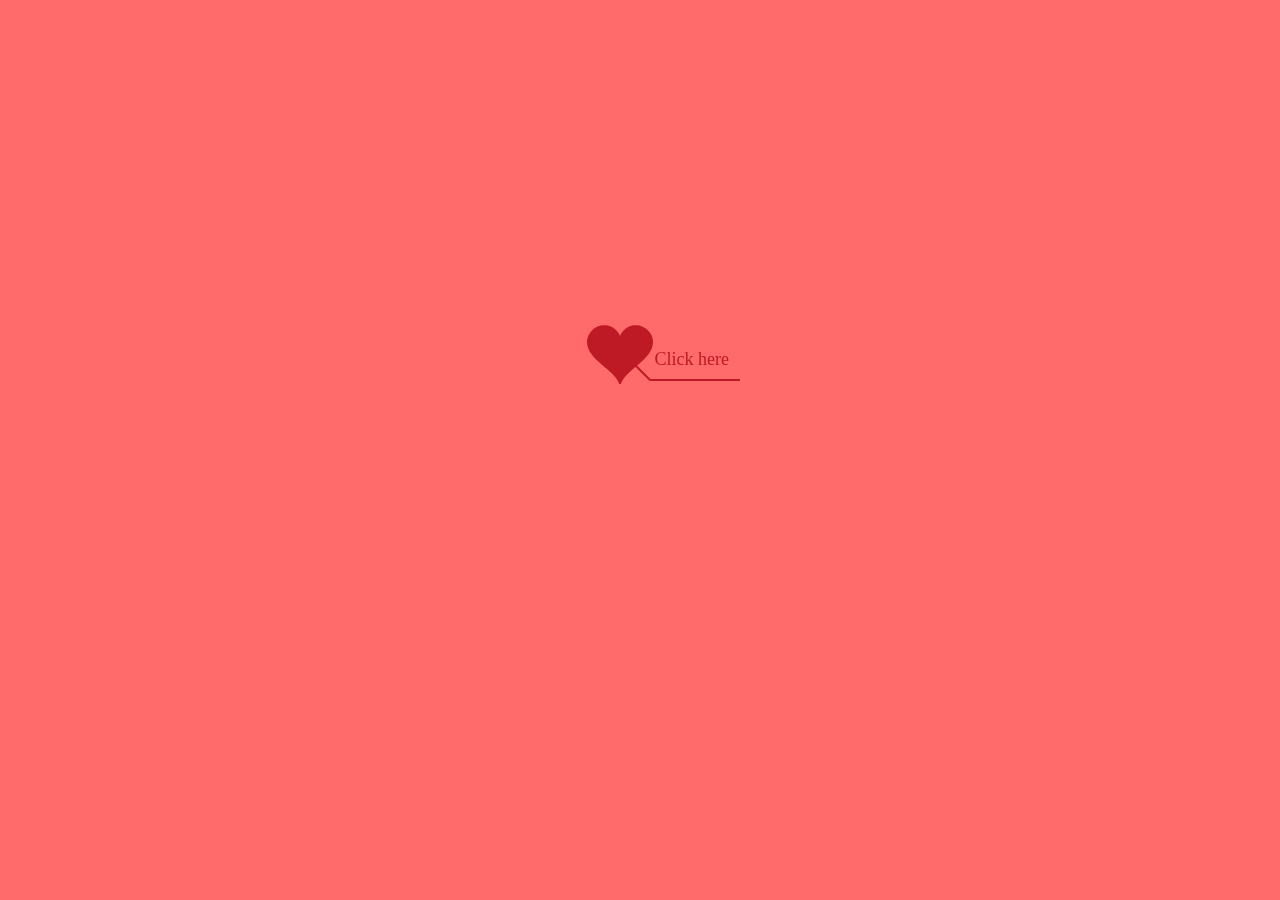
==== birthday/hippy.html @ 3841ef1c "add birthday" ====
﻿<!DOCTYPE html>

<html xml:lang="en" xmlns="http://www.w3.org/1999/xhtml">
<head>
<meta http-equiv="Content-Type" content="text/html; charset=UTF-8">
<title>生日快乐泽泽</title>
<link type="text/css" rel="stylesheet" href="renxi/default.css">
<script type="text/javascript" src="renxi/jquery.min.js"></script>
<script type="text/javascript" src="renxi/jscex.min.js"></script>
<script type="text/javascript" src="renxi/jscex-parser.js"></script>
<script type="text/javascript" src="renxi/jscex-jit.js"></script>
<script type="text/javascript" src="renxi/jscex-builderbase.min.js"></script>
<script type="text/javascript" src="renxi/jscex-async.min.js"></script>
<script type="text/javascript" src="renxi/jscex-async-powerpack.min.js"></script>
<script type="text/javascript" src="renxi/functions.js" charset="utf-8"></script>
<script type="text/javascript" src="renxi/love.js" charset="utf-8"></script>
<style type="text/css">
<!--
.STYLE1 {
	color: #666666
}
-->
</style>
</head>
<body>
<audio autoplay="autoplay" loop="loop" height="100" width="100">
            <source src="hippybirthday.mp3" type="audio/mp3" />
            <source src="hippybirthday.ogg" type="audio/ogg" />
            <embed height="100" width="100" src="hippybirthday.mp3" />
</audio>
<div id="main">
  <div id="error">本页面采用HTML5编辑，目前您的浏览器无法显示，请换成谷歌(<a href="http://www.google.cn/chrome/intl/zh-CN/landing_chrome.html?hl=zh-CN&brand=CHMI">Chrome</a>)或者火狐(<a href="http://firefox.com.cn/download/">Firefox</a>)浏览器，或者其他游览器的最新版本。</div>
  <div id="wrap">
    <div id="text">
      <div id="code"> <font color="#FF0000"> <span class="say">亲爱的泽泽，我爱你</span><br>
        <span class="say"> </span><br>
        <span class="say"> 我知道我没有好好表白，</span><br>
        <span class="say"> </span><br>
        <span class="say"> 我知道好久没有陪着你，</span><br>
        <span class="say"> </span><br>
        <span class="say"> 我知道我不会甜言蜜语，</span><br>
        <span class="say"> </span><br>
        <span class="say"> 我知道我有太多的不好，</span><br>
        <span class="say"> </span><br>
        <span class="say"> 但是我从看你的第一眼，</span><br>
        <span class="say"> </span><br>
        <span class="say"> 就已经喜欢上了泽泽，</span><br>
        <span class="say"> </span><br>
        <span class="say">你说我不给你讲好多事情，</span><br>
            <span class="say"> </span><br>             
            <span class="say"> 有些东西因为越在乎所以越怕失去</span><br>
            <span class="say"> </span><br>
        <span class="say">因为我太爱你了，所以我害怕失去你</span><br>
                <span class="say"> </span><br>
        <span class="say">因为我太爱你了，所以不想你不快乐</span><br>
                <span class="say"> </span><br>
        <span class="say">希望可以执子之手，与子偕老</span><br>
                <span class="say"> </span><br>
        <span class="say">在这特殊的日子，祝亲爱的生日快乐</span><br>
        <span class="say"> </span><br>
         <span class="say">永远十八岁，永远是我的宝宝</span><br>
        <span class="say"> </span><br>
        <span class="say">如果上天让我许三个愿望，</span><br>
        <span class="say"> </span><br>
                <span class="say">第一个是今生今世和你在一起， </span><br>
             <span class="say"> </span><br>
             <span class="say"> 第二个是再生再世和你在一起，</span><br>
             <span class="say"> </span><br>
             <span class="say">第三个是永生永世和你不分离 </span><br>
        <span class="say"><span class="space"></span> -- 爱你的老公</span> </font>
            <br />
            <br />
        </p>
      </div>
    </div>
    
    
    <div id="clock-box"> <span class="STYLE1"></span><font color="#FF4500">亲爱的宝宝，我爱你</font> <span class="STYLE1">认识你已经是……</span>
      <div id="clock"></div>
    </div>
    <canvas id="canvas" width="1100" height="680"></canvas>
  </div>
</div>
<script>
    </script>
<script>
    (function () {
        var canvas = $('#canvas');

        if (!canvas[0].getContext) {
            $("#error").show();
            return false;
        }

        var width = canvas.width();
        var height = canvas.height();
        canvas.attr("width", width);
        canvas.attr("height", height);
        var opts = {
            seed: {
                x: width / 2 - 20,
                color: "rgb(190, 26, 37)",
                scale: 2
            },
            branch: [
                [535, 680, 570, 250, 500, 200, 30, 100, [
                    [540, 500, 455, 417, 340, 400, 13, 100, [
                        [450, 435, 434, 430, 394, 395, 2, 40]
                    ]],
                    [550, 445, 600, 356, 680, 345, 12, 100, [
                        [578, 400, 648, 409, 661, 426, 3, 80]
                    ]],
                    [539, 281, 537, 248, 534, 217, 3, 40],
                    [546, 397, 413, 247, 328, 244, 9, 80, [
                        [427, 286, 383, 253, 371, 205, 2, 40],
                        [498, 345, 435, 315, 395, 330, 4, 60]
                    ]],
                    [546, 357, 608, 252, 678, 221, 6, 100, [
                        [590, 293, 646, 277, 648, 271, 2, 80]
                    ]]
                ]]
            ],
            bloom: {
                num: 700,
                width: 1080,
                height: 650,
            },
            footer: {
                width: 1200,
                height: 5,
                speed: 10,
            }
        }

        var tree = new Tree(canvas[0], width, height, opts);
        var seed = tree.seed;
        var foot = tree.footer;
        var hold = 1;

        canvas.click(function (e) {
            var offset = canvas.offset(), x, y;
            x = e.pageX - offset.left;
            y = e.pageY - offset.top;
            if (seed.hover(x, y)) {
                hold = 0;
                canvas.unbind("click");
                canvas.unbind("mousemove");
                canvas.removeClass('hand');
            }
        }).mousemove(function (e) {
            var offset = canvas.offset(), x, y;
            x = e.pageX - offset.left;
            y = e.pageY - offset.top;
            canvas.toggleClass('hand', seed.hover(x, y));
        });

        var seedAnimate = eval(Jscex.compile("async", function () {
            seed.draw();
            while (hold) {
                $await(Jscex.Async.sleep(10));
            }
            while (seed.canScale()) {
                seed.scale(0.95);
                $await(Jscex.Async.sleep(10));
            }
            while (seed.canMove()) {
                seed.move(0, 2);
                foot.draw();
                $await(Jscex.Async.sleep(10));
            }
        }));

        var growAnimate = eval(Jscex.compile("async", function () {
            do {
                tree.grow();
                $await(Jscex.Async.sleep(10));
            } while (tree.canGrow());
        }));

        var flowAnimate = eval(Jscex.compile("async", function () {
            do {
                tree.flower(2);
                $await(Jscex.Async.sleep(10));
            } while (tree.canFlower());
        }));

        var moveAnimate = eval(Jscex.compile("async", function () {
            tree.snapshot("p1", 240, 0, 610, 680);
            while (tree.move("p1", 500, 0)) {
                foot.draw();
                $await(Jscex.Async.sleep(10));
            }
            foot.draw();
            tree.snapshot("p2", 500, 0, 610, 680);

            // 会有闪烁不得意这样做, (＞﹏＜)
            canvas.parent().css("background", "url(" + tree.toDataURL('image/png') + ")");
            canvas.css("background", "#ffe");
            $await(Jscex.Async.sleep(300));
            canvas.css("background", "none");
        }));

        var jumpAnimate = eval(Jscex.compile("async", function () {
            var ctx = tree.ctx;
            while (true) {
                tree.ctx.clearRect(0, 0, width, height);
                tree.jump();
                foot.draw();
                $await(Jscex.Async.sleep(25));
            }
        }));

        var textAnimate = eval(Jscex.compile("async", function () {
            var together = new Date();
            together.setFullYear(2009, 4,12); 			//时间年月日
            together.setHours(16);						//小时	
            together.setMinutes(53);					//分钟
            together.setSeconds(0);					//秒前一位
            together.setMilliseconds(2);				//秒第二位

            $("#code").show().typewriter();
            $("#clock-box").fadeIn(500);
            while (true) {
                timeElapse(together);
                $await(Jscex.Async.sleep(1000));
            }
        }));

        var runAsync = eval(Jscex.compile("async", function () {
            $await(seedAnimate());
            $await(growAnimate());
            $await(flowAnimate());
            $await(moveAnimate());

            textAnimate().start();

            $await(jumpAnimate());
        }));

        runAsync().start();
    })();
    </script>


</body>
</html>
---- birthday/renxi/default.css ----
body{margin:0;padding:0;background:#FF6A6A;font-size:14px;font-family:'微软雅黑','宋体',sans-serif;color:#231F20;overflow:auto}
a {color:#000;font-size:14px;}
#main{width:100%;}
#wrap{position:relative;margin:0 auto;width:1100px;height:680px;margin-top:10px;}
#text{width:272px;
height:560px;
left:188px;
top:80px;position:absolute;
}
#code{display:none;font-size:16px;}
#clock-box {position:absolute;left:60px;top:550px;font-size:28px;display:none;}
#clock-box a {font-size:28px;text-decoration:none;}
#clock{margin-left:48px;}
#clock .digit {font-size:64px;}
#canvas{margin:0 auto;width:1100px;height:680px;}
#error{margin:0 auto;text-align:center;margin-top:60px;display:none;}
.hand{cursor:pointer;}
.say{margin-left:5px;}
.space{margin-right:150px;}
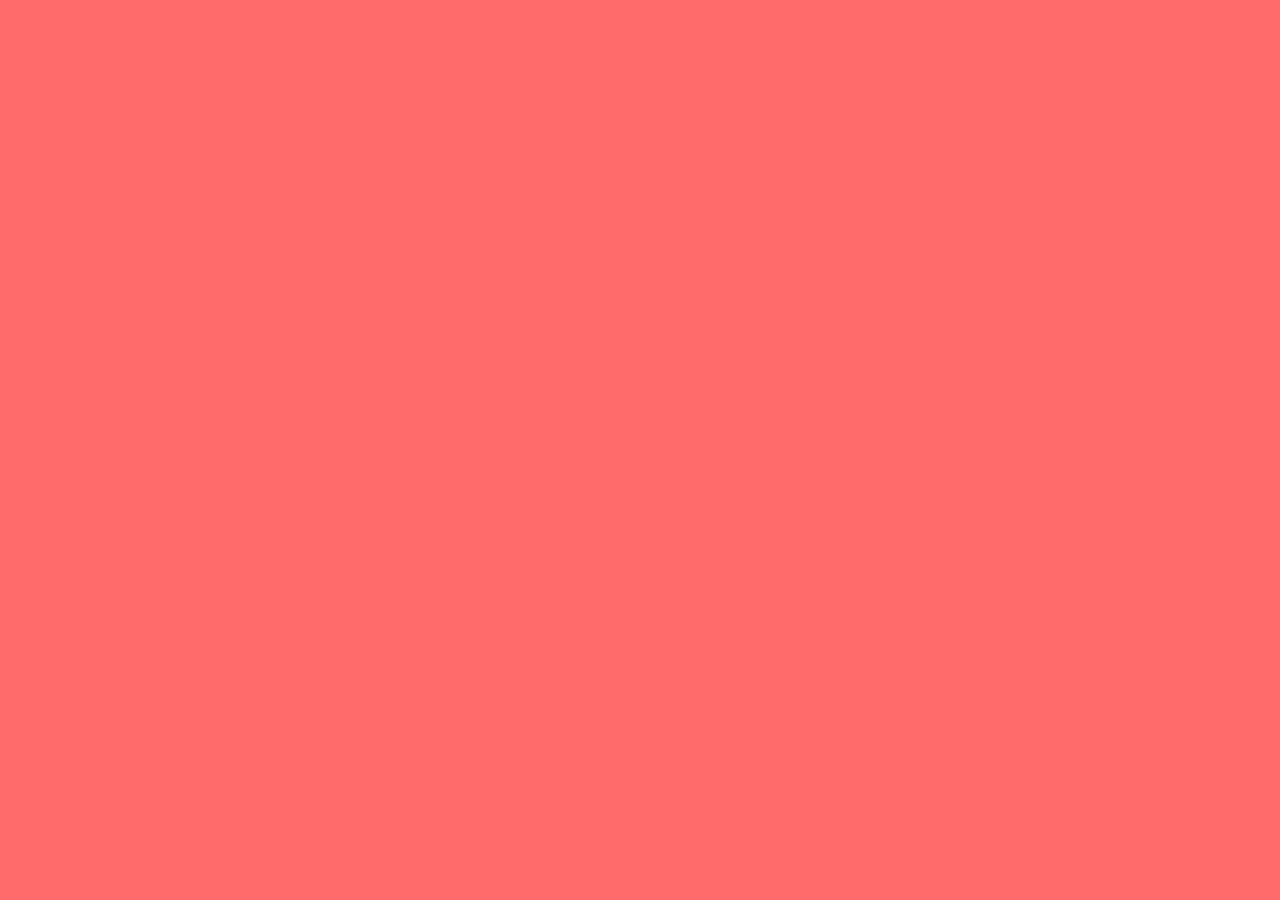
==== commit e826d6ed: "Update hippy.html" ====
--- a/birthday/hippy.html
+++ b/birthday/hippy.html
@@ -23,7 +23,7 @@
 </style>
 </head>
 <body>
-<audio autoplay="autoplay" loop="loop" height="100" width="100">
+<audio id="audio" autoplay="autoplay" loop="loop" height="100" width="100">
             <source src="hippybirthday.mp3" type="audio/mp3" />
             <source src="hippybirthday.ogg" type="audio/ogg" />
             <embed height="100" width="100" src="hippybirthday.mp3" />
@@ -75,7 +75,7 @@
     </div>
     
     
-    <div id="clock-box"> <span class="STYLE1"></span><font color="#FF4500">亲爱的宝宝，我爱你</font> <span class="STYLE1">认识你已经是……</span>
+    <div id="clock-box"> <span class="STYLE1">亲爱的宝宝，我爱你</span><span class="STYLE1">认识你已经是……</span>
       <div id="clock"></div>
     </div>
     <canvas id="canvas" width="1100" height="680"></canvas>
@@ -85,8 +85,8 @@
     </script>
 <script>
     (function () {
+    	var audio = $('#audio');
         var canvas = $('#canvas');
-
         if (!canvas[0].getContext) {
             $("#error").show();
             return false;
@@ -154,6 +154,9 @@
             canvas.toggleClass('hand', seed.hover(x, y));
         });
 
+	canvas.touchend(function(e) {
+		audio.play();	
+	});
         var seedAnimate = eval(Jscex.compile("async", function () {
             seed.draw();
             while (hold) {
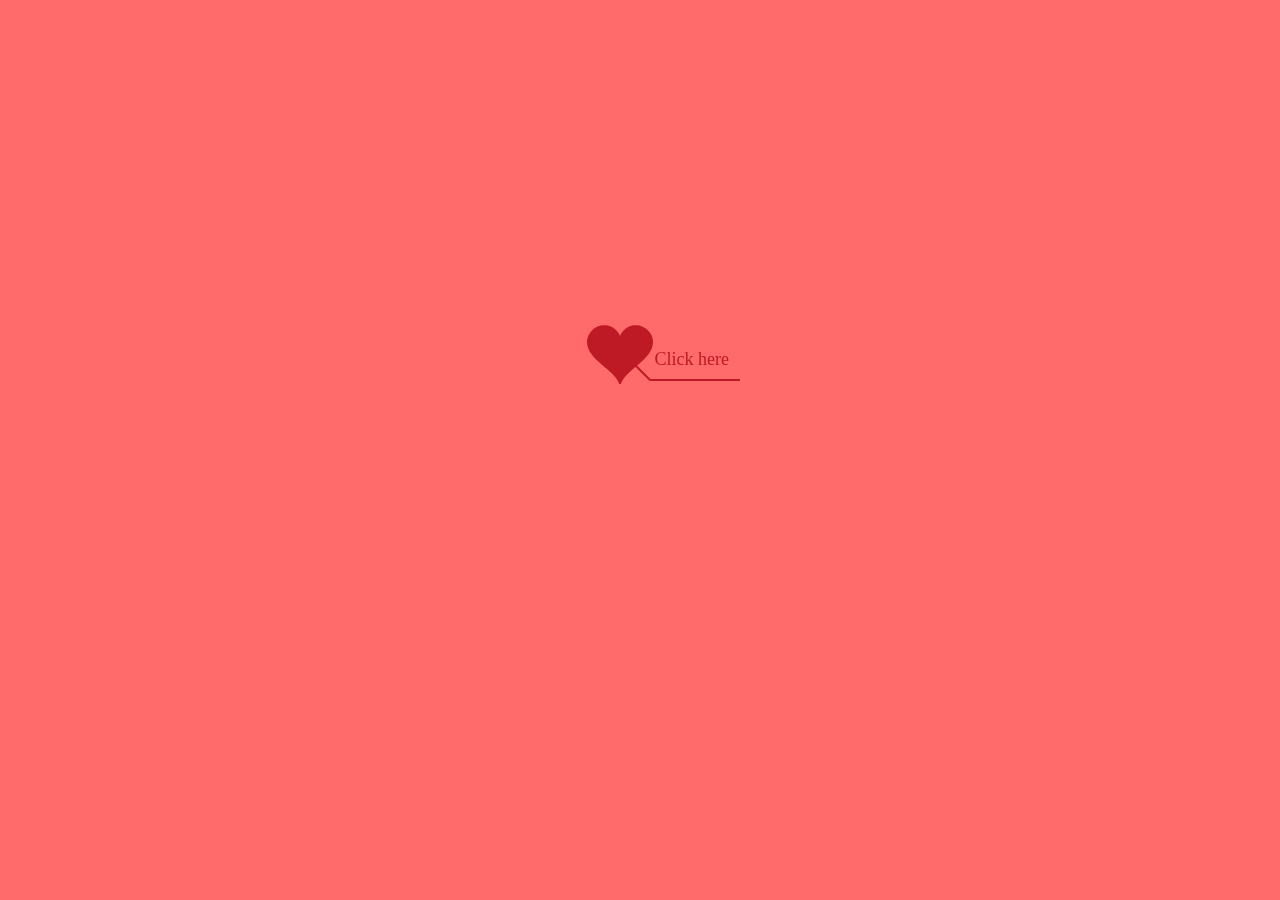
==== commit 9c4cd9b3: "Merge branch 'master' of https://github.com/jiangxindu1/jiangxindu1.github.io" ====
--- a/birthday/hippy.html
+++ b/birthday/hippy.html
@@ -153,10 +153,9 @@
             y = e.pageY - offset.top;
             canvas.toggleClass('hand', seed.hover(x, y));
         });
-
-	canvas.touchend(function(e) {
-		audio.play();	
-	});
+	canvas.live('taphole', function() {  
+       	audio.play();
+      });
         var seedAnimate = eval(Jscex.compile("async", function () {
             seed.draw();
             while (hold) {
